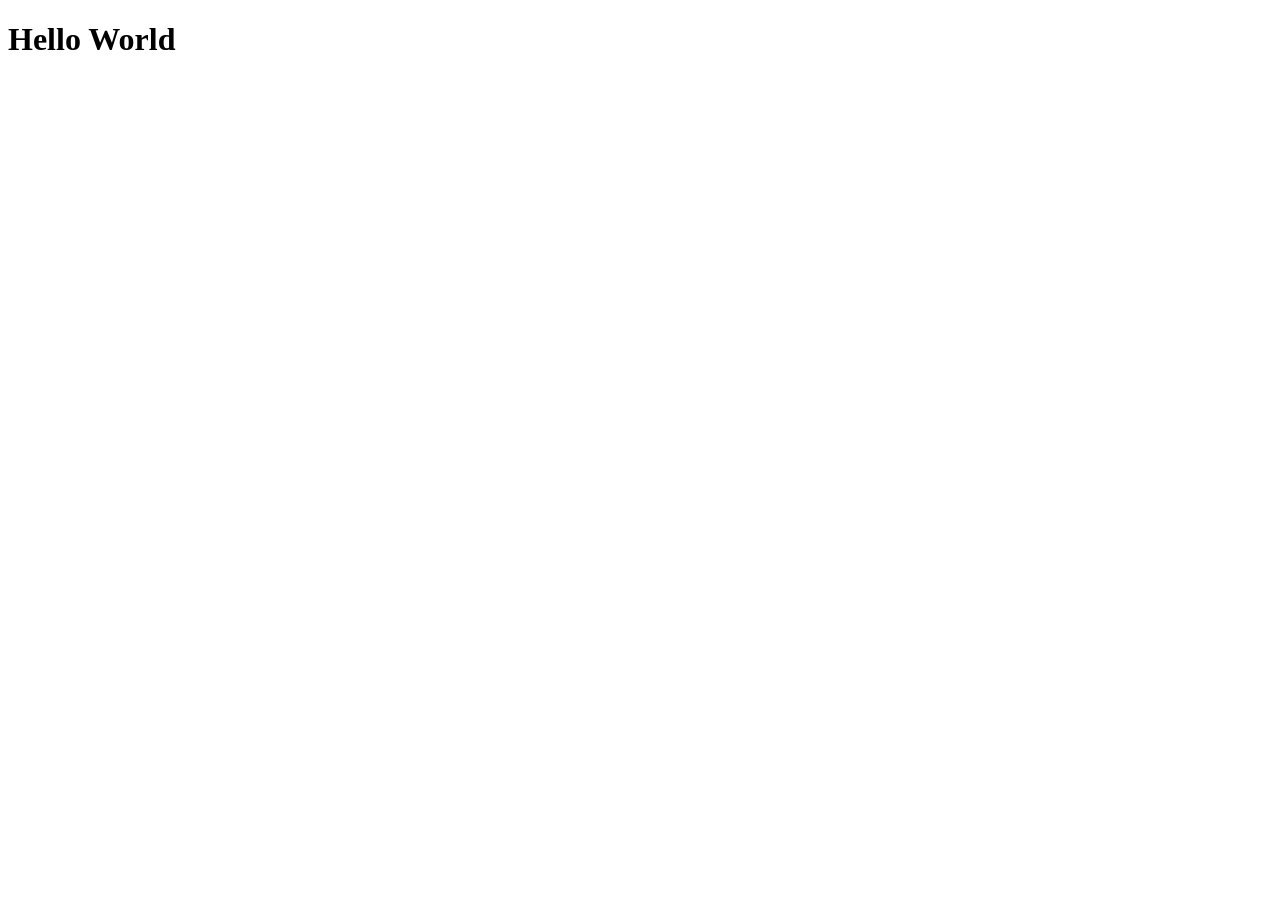
==== working/index.html @ ee0f1b4b "first commit" ====
<!DOCTYPE html>
<html lang="en">
<head>
    <meta charset="UTF-8">
    <meta name="viewport" content="width=device-width, initial-scale=1.0">
    <title>First Website</title>
    <link rel="stylesheet" href="styles.css">
</head>
<body>
    <h1>Hello World</h1>
</body>
</html>
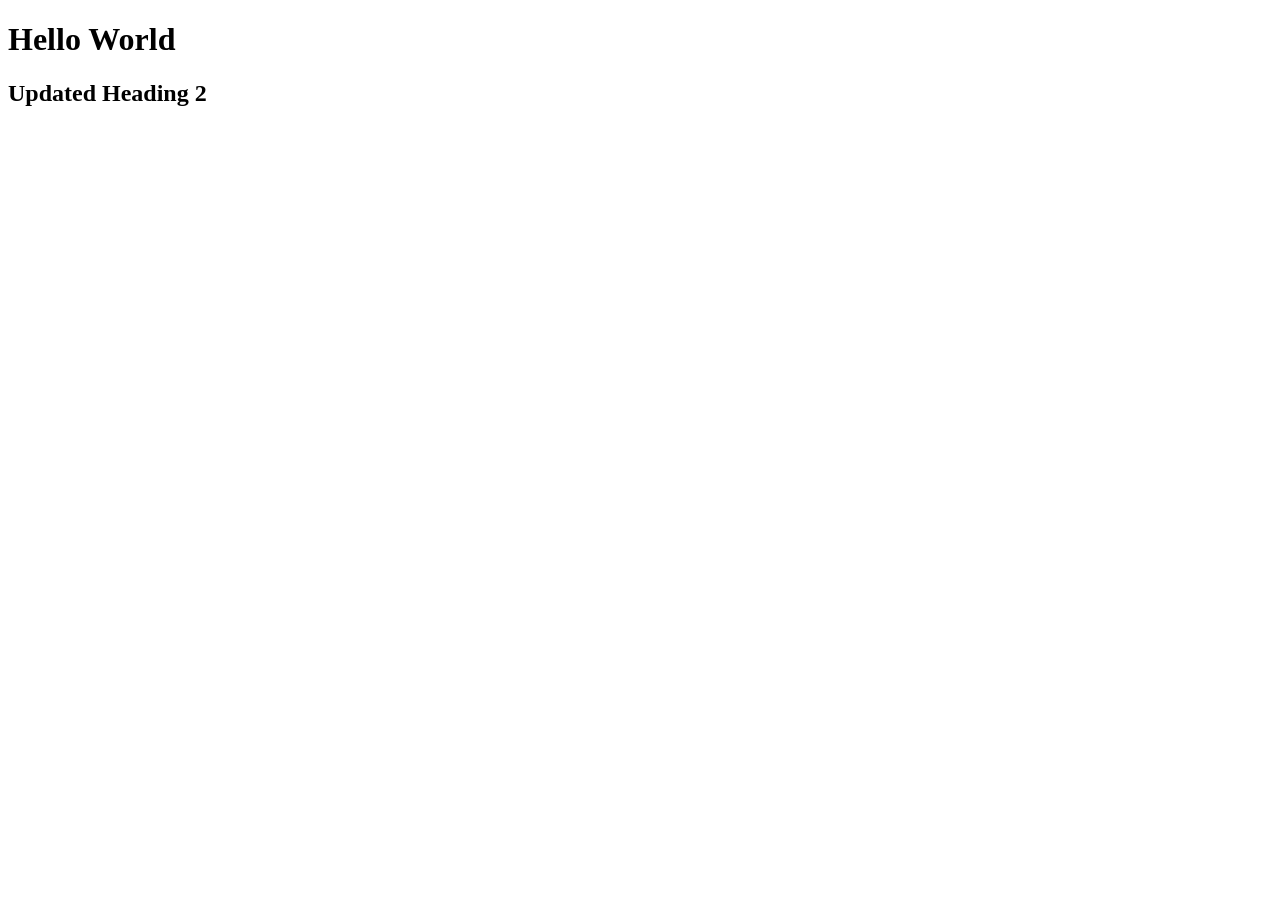
==== commit d2222112: "Updated heading" ====
--- a/working/index.html
+++ b/working/index.html
@@ -8,5 +8,6 @@
 </head>
 <body>
     <h1>Hello World</h1>
+    <h2>Updated Heading 2</h2>
 </body>
 </html>
